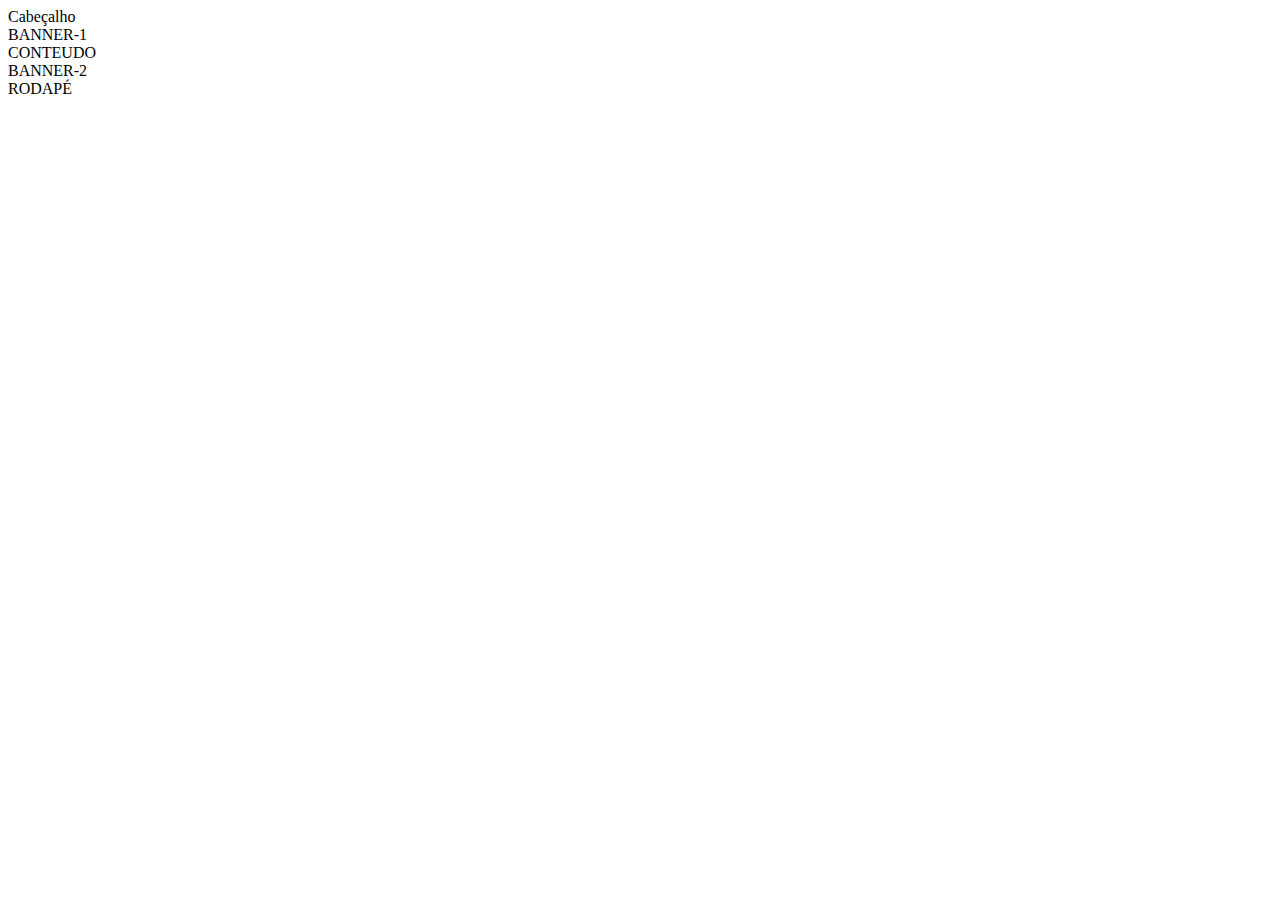
==== layout-cores.html @ 2932b283 "Estilização do layout finalizada." ====
<!DOCTYPE html>
<html lang="pt-br">
<head>
    <meta charset="UTF-8">
    <meta http-equiv="X-UA-Compatible" content="IE=edge">
    <meta name="viewport" content="w, initial-scale=1.0">
    <title>Functions</title>

    <script src="./js/script.js" defer></script>
    <link rel="stylesheet" href="./css/estilo.css">

</head>
<body>
    <header class="cabecalho">Cabeçalho</header>
        <div class="container">

            <aside class="banner-1">
                <span>BANNER-1</span>
            </aside>

            <section class="conteudo">
                <span>CONTEUDO</span>    
            </section>

            <aside class="banner-2">
                <span>BANNER-2</span>
            </aside>

        </div>
        
        <footer class="rodape">
            <span>RODAPÉ</span>
        </footer>
    </body>


    </div>
</body>
</html>
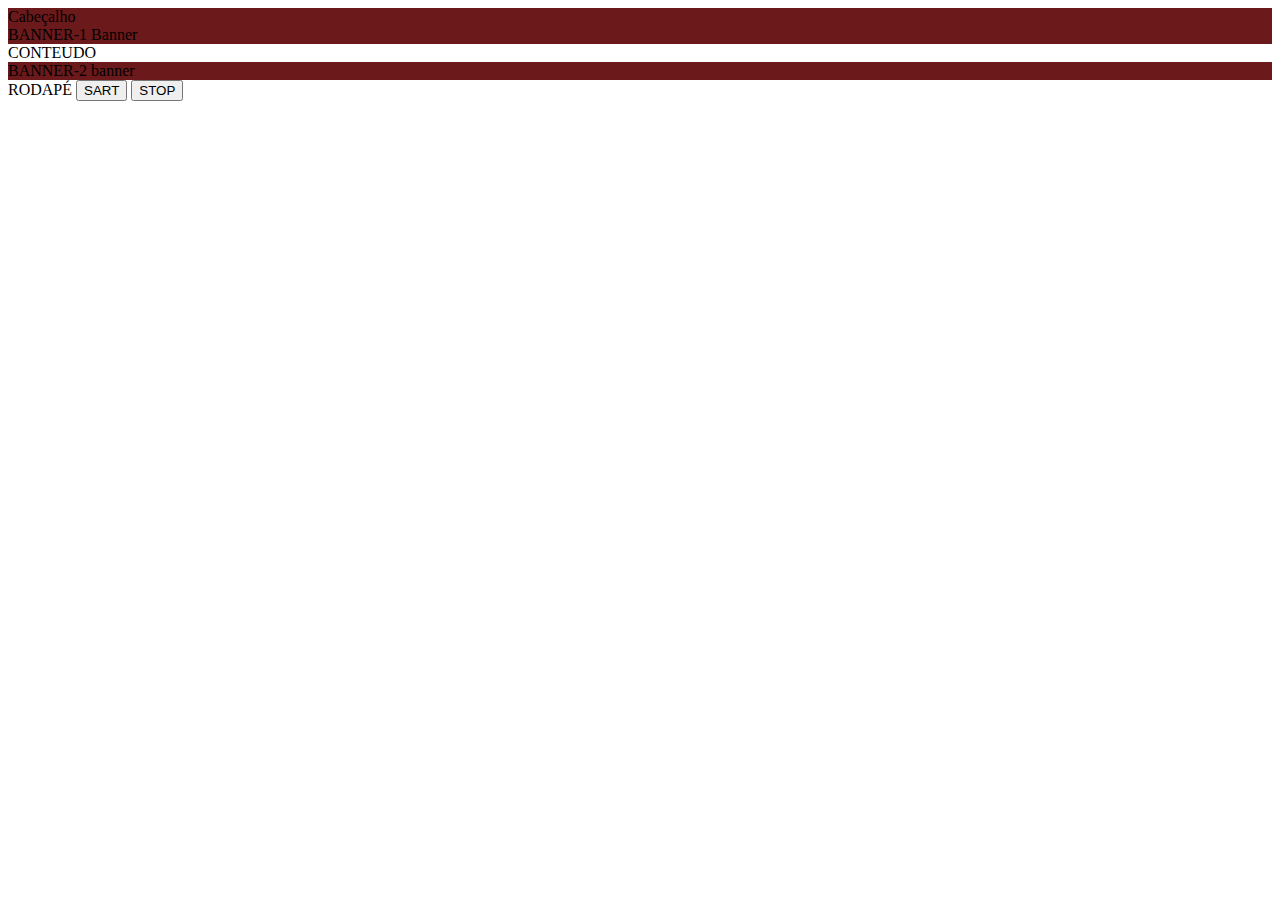
==== commit e149cacd: "commit final da aula" ====
--- a/layout-cores.html
+++ b/layout-cores.html
@@ -16,6 +16,7 @@
 
             <aside class="banner-1">
                 <span>BANNER-1</span>
+                <a src="./img/pic_bulbon.gif">Banner</a>
             </aside>
 
             <section class="conteudo">
@@ -24,14 +25,18 @@
 
             <aside class="banner-2">
                 <span>BANNER-2</span>
+                <a src="./img/pic_bulbon.gif">banner</a>
             </aside>
 
         </div>
         
         <footer class="rodape">
             <span>RODAPÉ</span>
+            <button onclick="mudarCor()">SART</button>
+            <button onclick="clearTimeout(tmp)">STOP</button>
         </footer>
-    </body>
+
+</body>
 
 
     </div>
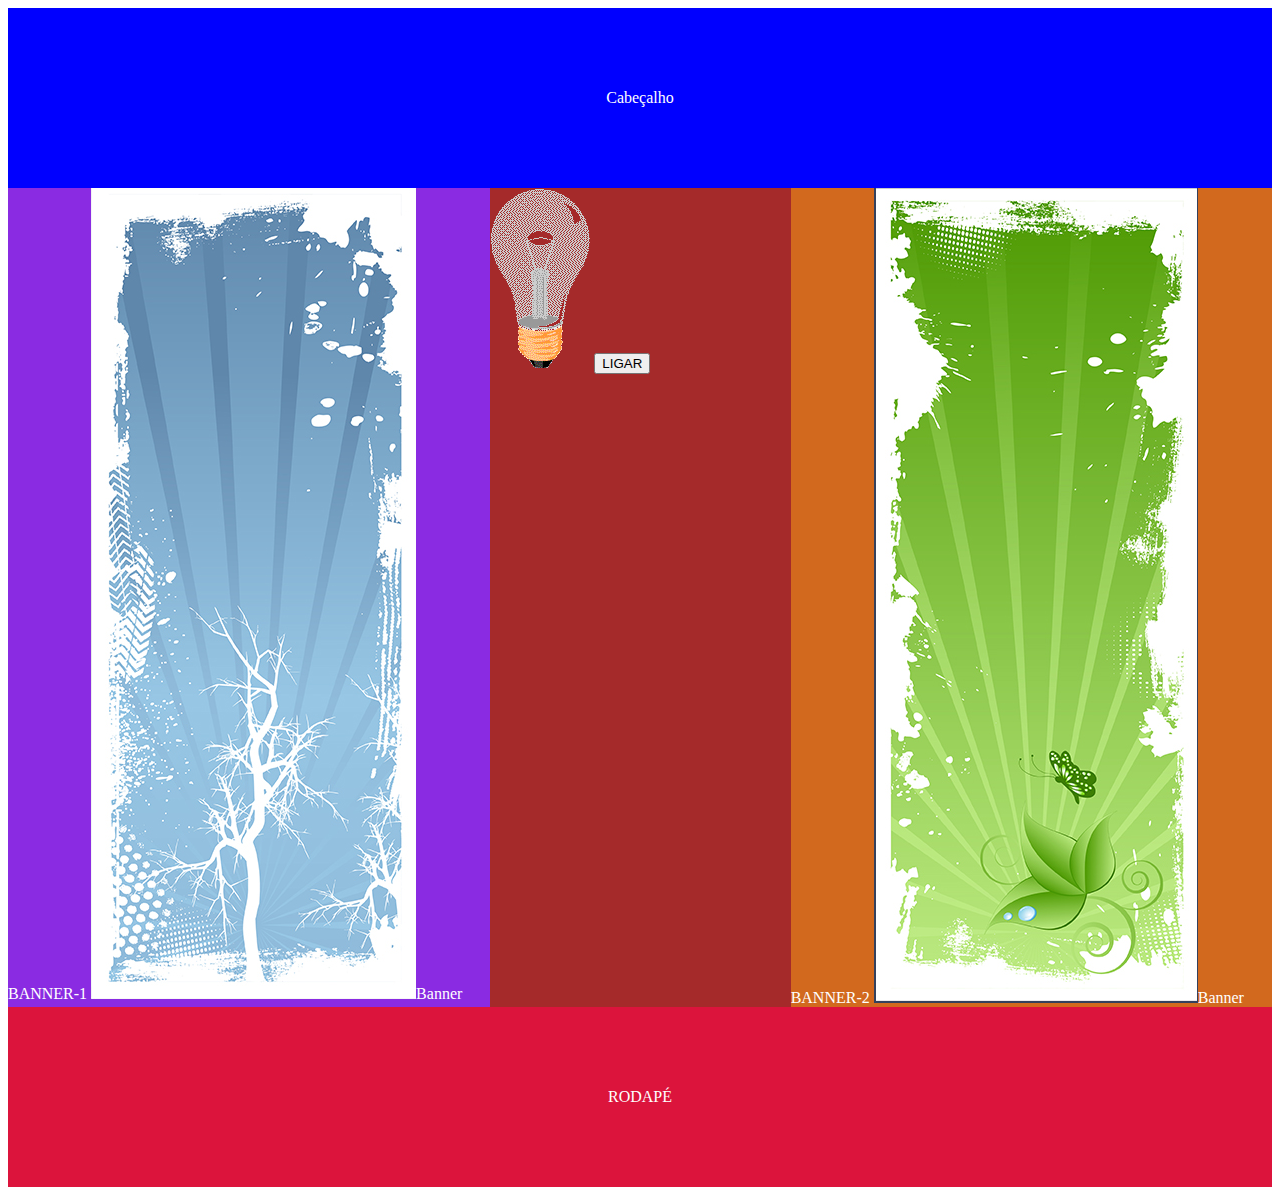
==== commit 0e3b9932: "commit may8" ====
--- a/layout-cores.html
+++ b/layout-cores.html
@@ -3,7 +3,7 @@
 <head>
     <meta charset="UTF-8">
     <meta http-equiv="X-UA-Compatible" content="IE=edge">
-    <meta name="viewport" content="w, initial-scale=1.0">
+    <meta name="viewport" content=", initial-scale=1.0">
     <title>Functions</title>
 
     <script src="./js/script.js" defer></script>
@@ -16,24 +16,27 @@
 
             <aside class="banner-1">
                 <span>BANNER-1</span>
-                <a src="./img/pic_bulbon.gif">Banner</a>
+                <img src="./img/banner-lateral-1.png">Banner</img>
             </aside>
 
             <section class="conteudo">
-                <span>CONTEUDO</span>    
+
+                <img src="./img/pic_bulboff.gif" alt="Lampada apagada">
+                
+                <button>LIGAR</button>
             </section>
 
             <aside class="banner-2">
                 <span>BANNER-2</span>
-                <a src="./img/pic_bulbon.gif">banner</a>
+                <img src="./img/banner-lateral-2.png">Banner</img>
             </aside>
 
         </div>
         
         <footer class="rodape">
             <span>RODAPÉ</span>
-            <button onclick="mudarCor()">SART</button>
-            <button onclick="clearTimeout(tmp)">STOP</button>
+            <!-- <button onclick="mudarCor()">SART</button>
+            <button onclick="clearTimeout(tmp)">STOP</button> -->
         </footer>
 
 </body>
--- a/css/estilo.css
+++ b/css/estilo.css
@@ -0,0 +1,36 @@
+.cabecalho{
+    display: flex;
+    justify-content: center;
+    align-items: center;
+    height: 20vh;
+    background-color: blue;
+    color: #fff;
+}
+.container{
+    display: flex;
+    height: auto;
+}
+.banner-1{
+    flex-grow: 1;
+    background: blueviolet;
+    color: #fff;
+}
+.conteudo{
+    flex-grow: 5;
+    background: brown;
+    color: #fff;
+
+}
+.banner-2{
+    flex-grow: 1;
+    background: chocolate;
+    color: #fff;
+}
+.rodape{
+    display: flex;
+    justify-content: center;
+    align-items: center;
+    height: 20vh;
+    background-color: crimson;
+    color: #fff;
+}